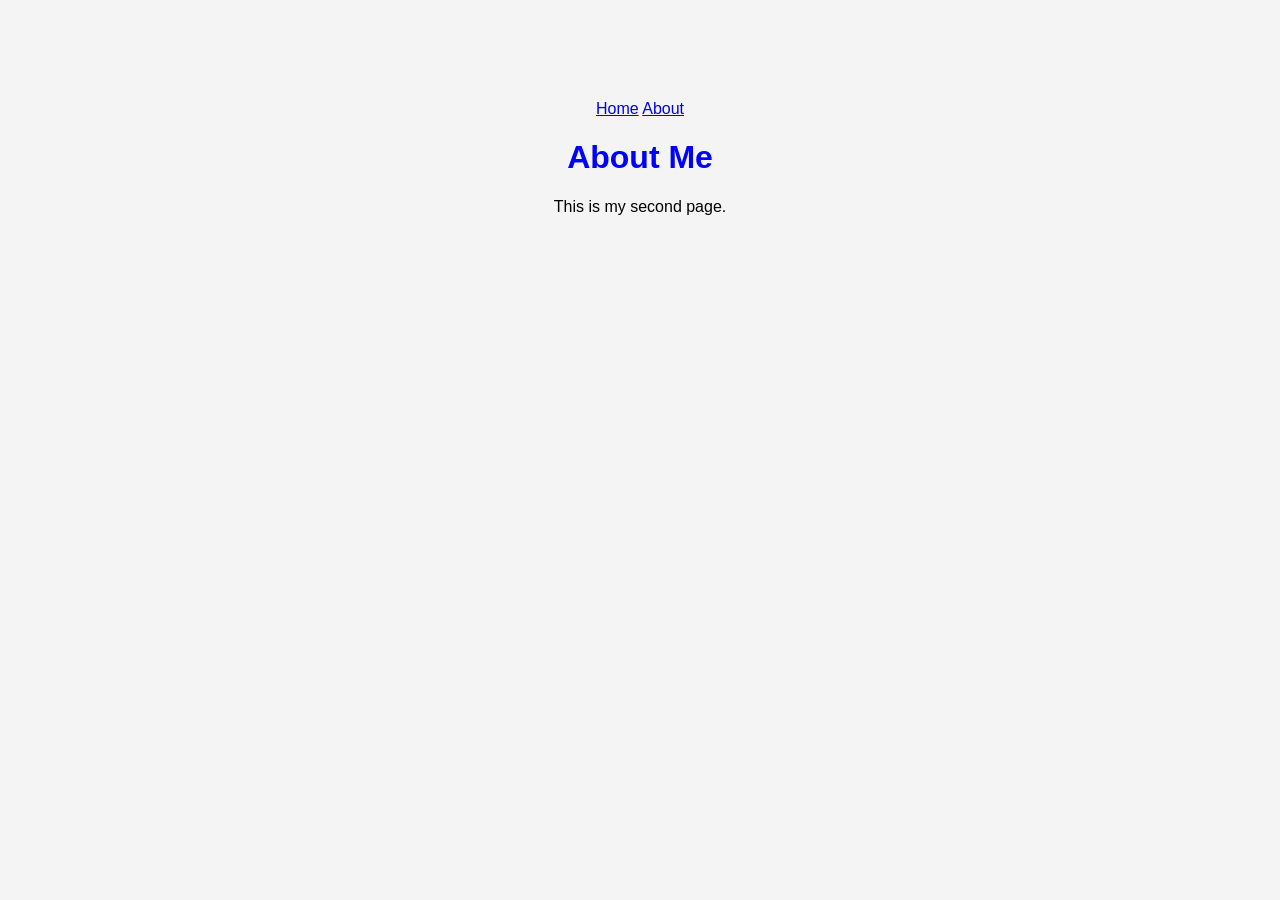
==== pages/about.html @ 4c513a91 "Added navigation and about page" ====
<!DOCTYPE html>
<html>
<head>
  <title>About Me</title>
  <link rel="stylesheet" href="../css/style.css">
</head>

<body>

<nav>
  <a href="../index.html">Home</a>
  <a href="about.html">About</a>
</nav>

<h1>About Me</h1>
<p>This is my second page.</p>

</body>
</html>
---- css/style.css ----
body {
  font-family: Arial;
  text-align: center;
  margin-top: 100px;
  background: #f4f4f4;
}

h1 {
  color: blue;
}
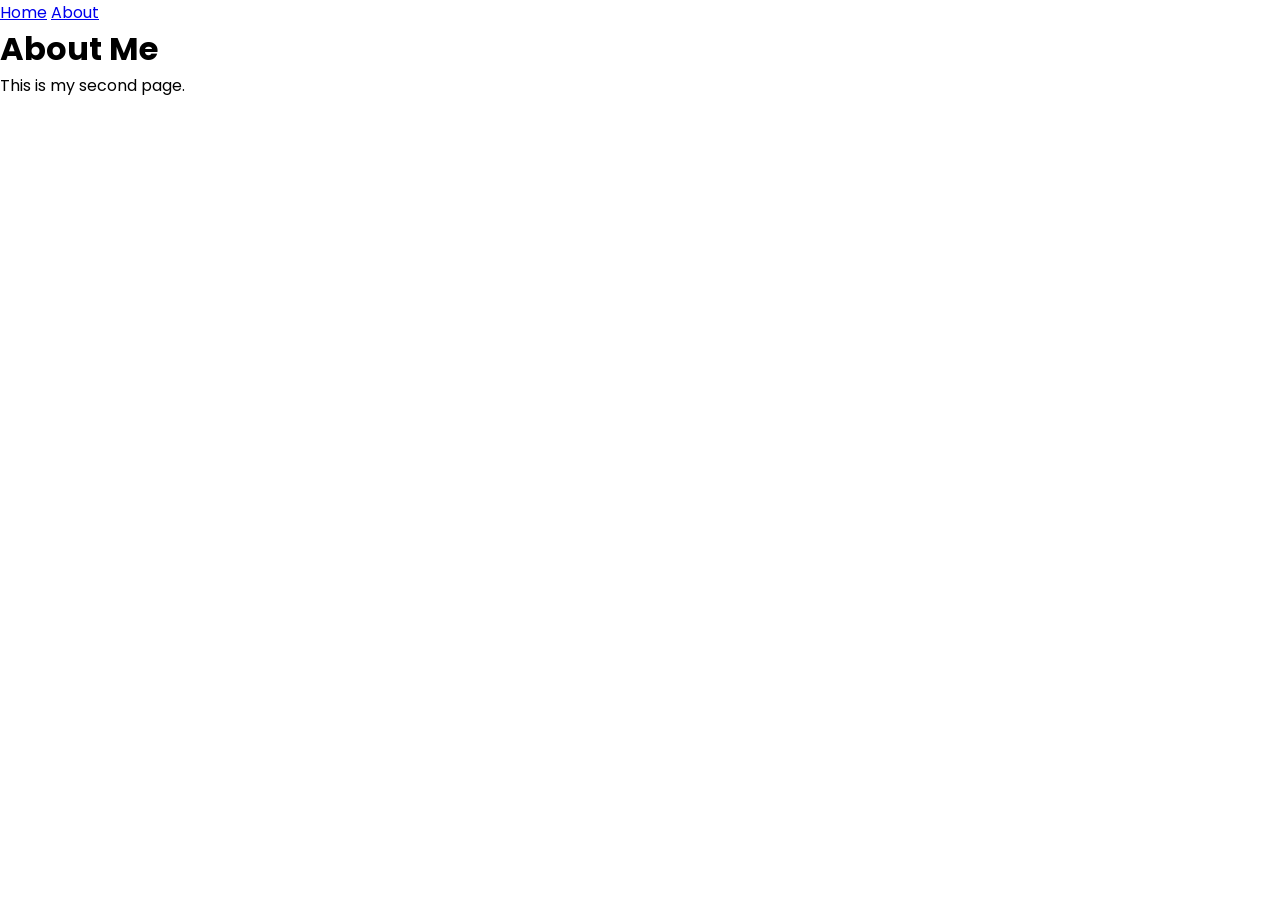
==== commit 86ff97ea: "Professional UI upgrade" ====
--- a/pages/about.html
+++ b/pages/about.html
@@ -3,6 +3,7 @@
 <head>
   <title>About Me</title>
   <link rel="stylesheet" href="../css/style.css">
+  <link href="https://fonts.googleapis.com/css2?family=Poppins:wght@300;600&display=swap" rel="stylesheet">
 </head>
 
 <body>
--- a/css/style.css
+++ b/css/style.css
@@ -1,10 +1,68 @@
-body {
-  font-family: Arial;
-  text-align: center;
-  margin-top: 100px;
-  background: #f4f4f4;
+/* Reset default browser spacing */
+* {
+  margin: 0;
+  padding: 0;
+  box-sizing: border-box;
+  font-family: 'Poppins', sans-serif;
 }
 
-h1 {
-  color: blue;
+/* NAVBAR */
+.navbar {
+  display: flex;
+  justify-content: space-between;
+  align-items: center;
+  padding: 20px 40px;
+  background: #111;
+  color: white;
+}
+
+.logo {
+  font-size: 22px;
+  font-weight: bold;
+}
+
+.nav-links a {
+  color: white;
+  text-decoration: none;
+  margin-left: 20px;
+}
+
+.nav-links a:hover {
+  color: #00bcd4;
+}
+
+/* HERO SECTION */
+.hero {
+  height: 90vh;
+  display: flex;
+  flex-direction: column;
+  justify-content: center;
+  align-items: center;
+  background: linear-gradient(135deg, #2196f3, #673ab7);
+  color: white;
+  text-align: center;
+}
+
+.hero h1 {
+  font-size: 48px;
+  margin-bottom: 20px;
+}
+
+.hero p {
+  font-size: 20px;
+  margin-bottom: 30px;
+}
+
+.hero button {
+  padding: 12px 24px;
+  border: none;
+  background: white;
+  color: #333;
+  font-size: 16px;
+  border-radius: 6px;
+  cursor: pointer;
+}
+
+.hero button:hover {
+  background: #f0f0f0;
 }
